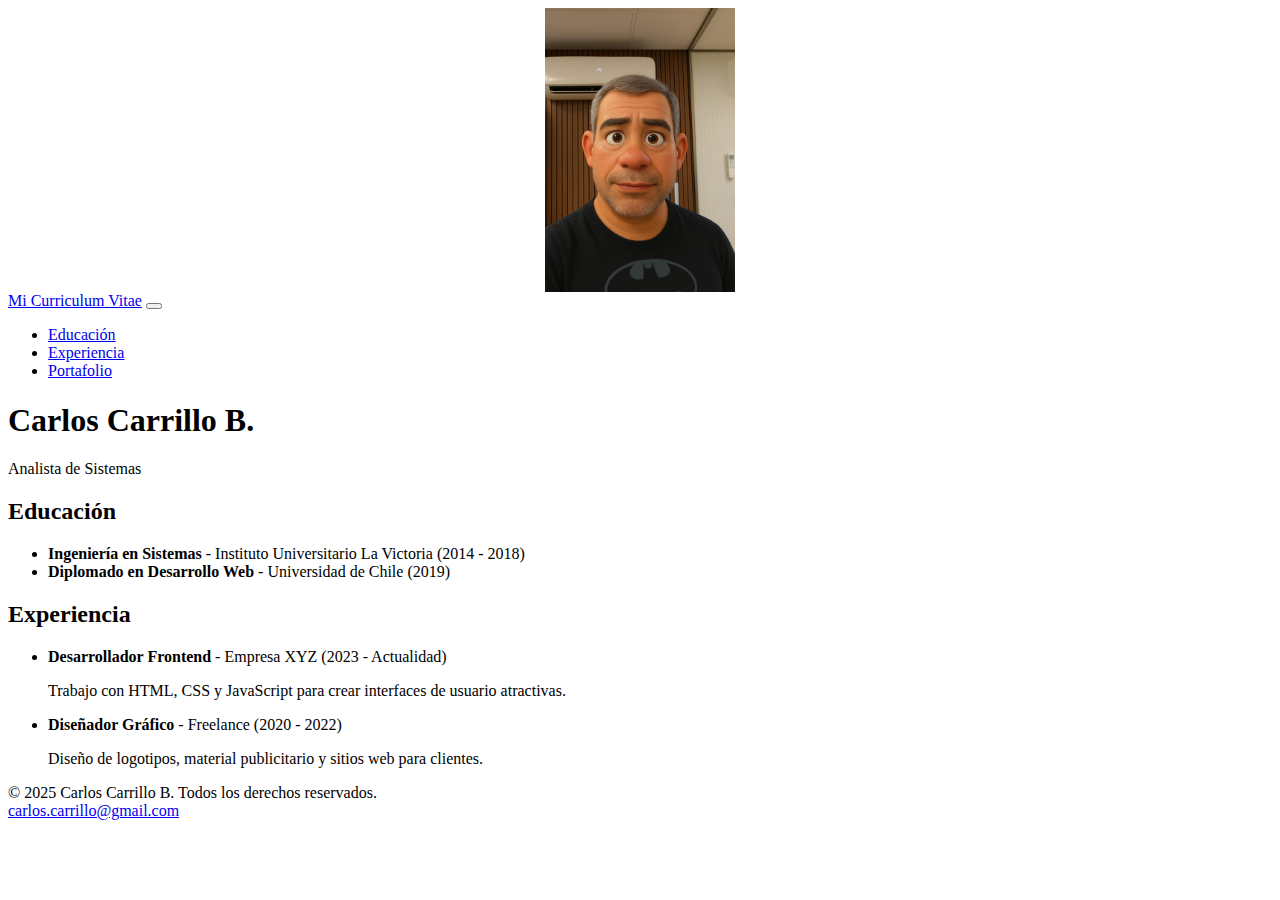
==== index.html @ 33086ac3 "Desafio-6" ====
<!DOCTYPE html>
<html lang="es">

<head>
    <meta charset="UTF-8">
    <meta name="viewport" content="width=device-width, initial-scale=1.0">
    <title>Mi CV</title>
    <link href="https://fonts.googleapis.com/css2?family=Roboto:wght@400;500&display=swap" rel="stylesheet">
    <link href="https://cdn.jsdelivr.net/npm/bootstrap@5.0.2/dist/css/bootstrap.min.css" rel="stylesheet" integrity="sha384-EVSTQN3/azprG1Anm3QDgpJLIm9Nao0Yz1ztcQTwFspd3yD65VohhpuuCOmLASjC" crossorigin="anonymous">
</head>
<body>
    <header><img src="./assets/imgs/IMG-20250404-WA0016.jpg" alt="Foto de perfil de Carlos Carrillo B" style="display: block; margin: 0 auto;width: 15%;height: auto;"></header>
    <!-- Barra de navegación -->
    <nav class="navbar navbar-expand-lg navbar-dark bg-dark">
        <div class="container-fluid">
            <a class="navbar-brand" href="#">Mi Curriculum Vitae</a>
            <button class="navbar-toggler" type="button" data-bs-toggle="collapse" data-bs-target="#navbarNav"
                aria-controls="navbarNav" aria-expanded="false" aria-label="Toggle navigation">
                <span class="navbar-toggler-icon"></span>
            </button>
            <div class="collapse navbar-collapse" id="navbarNav">
                <ul class="navbar-nav ms-auto">
                    <li class="nav-item">
                        <a class="nav-link active" href="#educacion">Educación</a>
                    </li>
                    <li class="nav-item">
                        <a class="nav-link" href="#experiencia">Experiencia</a>
                    </li>
                    <li class="nav-item">
                        <a class="nav-link" href="miportafolio.html" target="_blank" rel="noopener noreferrer">Portafolio</a>
                    </li>
                </ul>
            </div>
        </div>
    </nav>

    <!-- Sección de Introducción -->
    <section class="text-center py-5 bg-light">
        <div class="container">
            <h1 class="display-4">Carlos Carrillo B.</h1>
            <p class="lead">Analista de Sistemas</p>
        </div>
    </section>

    <!-- Sección de Educación -->
    <section id="educacion" class="py-5">
        <div class="container">
            <h2 class="text-center mb-4">Educación</h2>
            <ul class="list-group">
                <li class="list-group-item">
                    <strong>Ingeniería en Sistemas</strong> - Instituto Universitario La Victoria (2014 - 2018)
                </li>
                <li class="list-group-item">
                    <strong>Diplomado en Desarrollo Web</strong> - Universidad de Chile (2019)
                </li>
            </ul>
        </div>
    </section>

    <!-- Sección de Experiencia -->
    <section id="experiencia" class="py-5 bg-light">
        <div class="container">
            <h2 class="text-center mb-4">Experiencia</h2>
            <ul class="list-group">
                <li class="list-group-item">
                    <strong>Desarrollador Frontend</strong> - Empresa XYZ (2023 - Actualidad)
                    <p class="mb-0">Trabajo con HTML, CSS y JavaScript para crear interfaces de usuario atractivas.</p>
                </li>
                <li class="list-group-item">
                    <strong>Diseñador Gráfico</strong> - Freelance (2020 - 2022)
                    <p class="mb-0">Diseño de logotipos, material publicitario y sitios web para clientes.</p>
                </li>
            </ul>
        </div>
    </section>

    <!-- Footer -->
    <footer class="bg-dark text-white text-center py-3">
        <p>&copy; 2025 Carlos Carrillo B. Todos los derechos reservados. <br>
        <a href="mailto:carlos@.com" class="text-white">carlos.carrillo@gmail.com</a></p>
    </footer>
    

    <!-- Scripts de Bootstrap -->
    <script src="https://cdn.jsdelivr.net/npm/bootstrap@5.0.2/dist/js/bootstrap.bundle.min.js" integrity="sha384-cVKIPhG81rKr2jt5e5i4i4x2p60K9pOGpamoFVy38MVBnE+IbbVYUew+OrCXaRkfj" crossorigin="anonymous"></script>
</body>

</html>
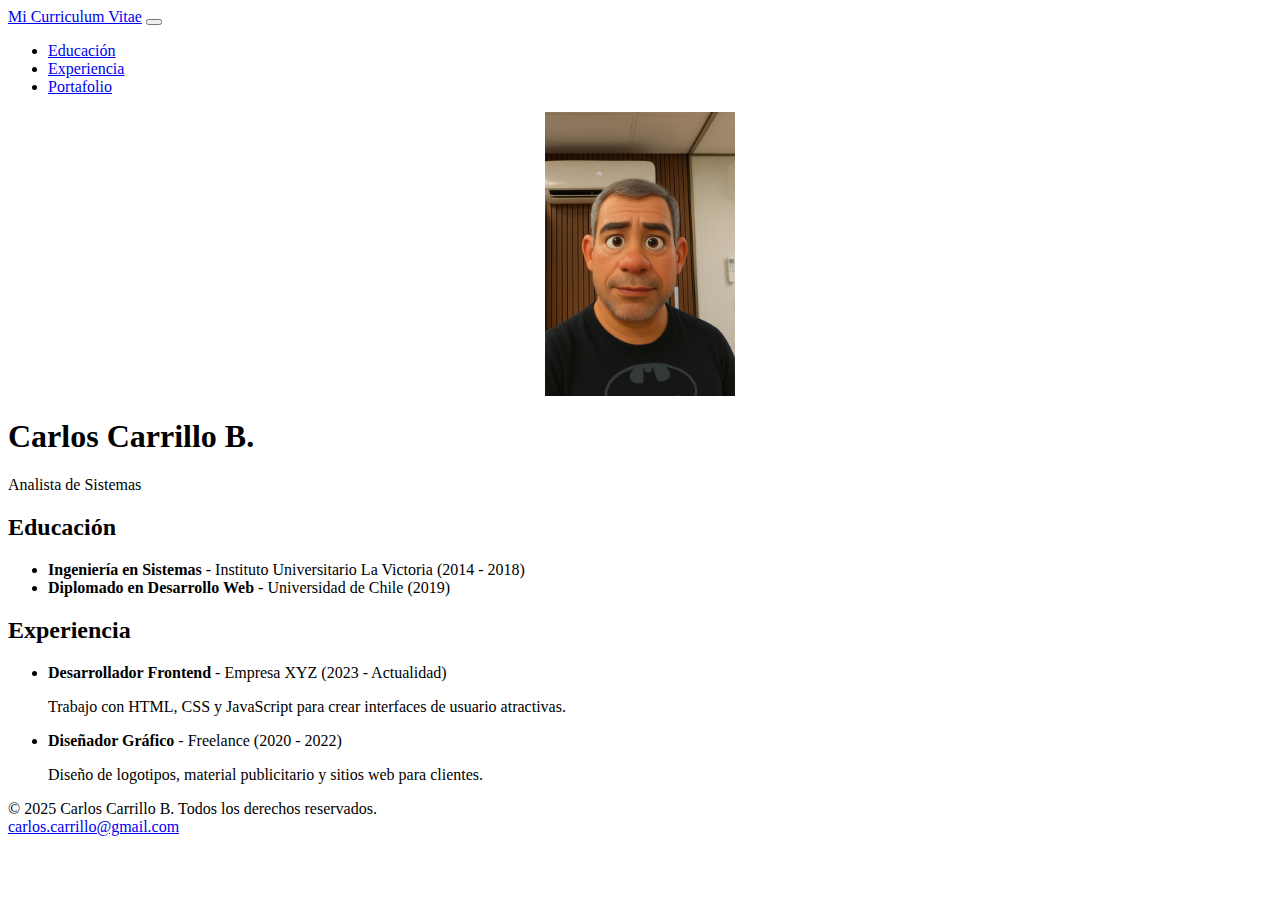
==== commit ade9f93a: "Reubicar foto del CV" ====
--- a/index.html
+++ b/index.html
@@ -9,7 +9,7 @@
     <link href="https://cdn.jsdelivr.net/npm/bootstrap@5.0.2/dist/css/bootstrap.min.css" rel="stylesheet" integrity="sha384-EVSTQN3/azprG1Anm3QDgpJLIm9Nao0Yz1ztcQTwFspd3yD65VohhpuuCOmLASjC" crossorigin="anonymous">
 </head>
 <body>
-    <header><img src="./assets/imgs/IMG-20250404-WA0016.jpg" alt="Foto de perfil de Carlos Carrillo B" style="display: block; margin: 0 auto;width: 15%;height: auto;"></header>
+    
     <!-- Barra de navegación -->
     <nav class="navbar navbar-expand-lg navbar-dark bg-dark">
         <div class="container-fluid">
@@ -34,6 +34,7 @@
         </div>
     </nav>
 
+    <header><img src="./assets/imgs/IMG-20250404-WA0016.jpg" alt="Foto de perfil de Carlos Carrillo B" style="display: block; margin: 0 auto;width: 15%;height: auto;"></header>
     <!-- Sección de Introducción -->
     <section class="text-center py-5 bg-light">
         <div class="container">
@@ -80,10 +81,8 @@
         <a href="mailto:carlos@.com" class="text-white">carlos.carrillo@gmail.com</a></p>
     </footer>
     
-
     <!-- Scripts de Bootstrap -->
     <script src="https://cdn.jsdelivr.net/npm/bootstrap@5.0.2/dist/js/bootstrap.bundle.min.js" integrity="sha384-cVKIPhG81rKr2jt5e5i4i4x2p60K9pOGpamoFVy38MVBnE+IbbVYUew+OrCXaRkfj" crossorigin="anonymous"></script>
 </body>
-
 </html>
 
